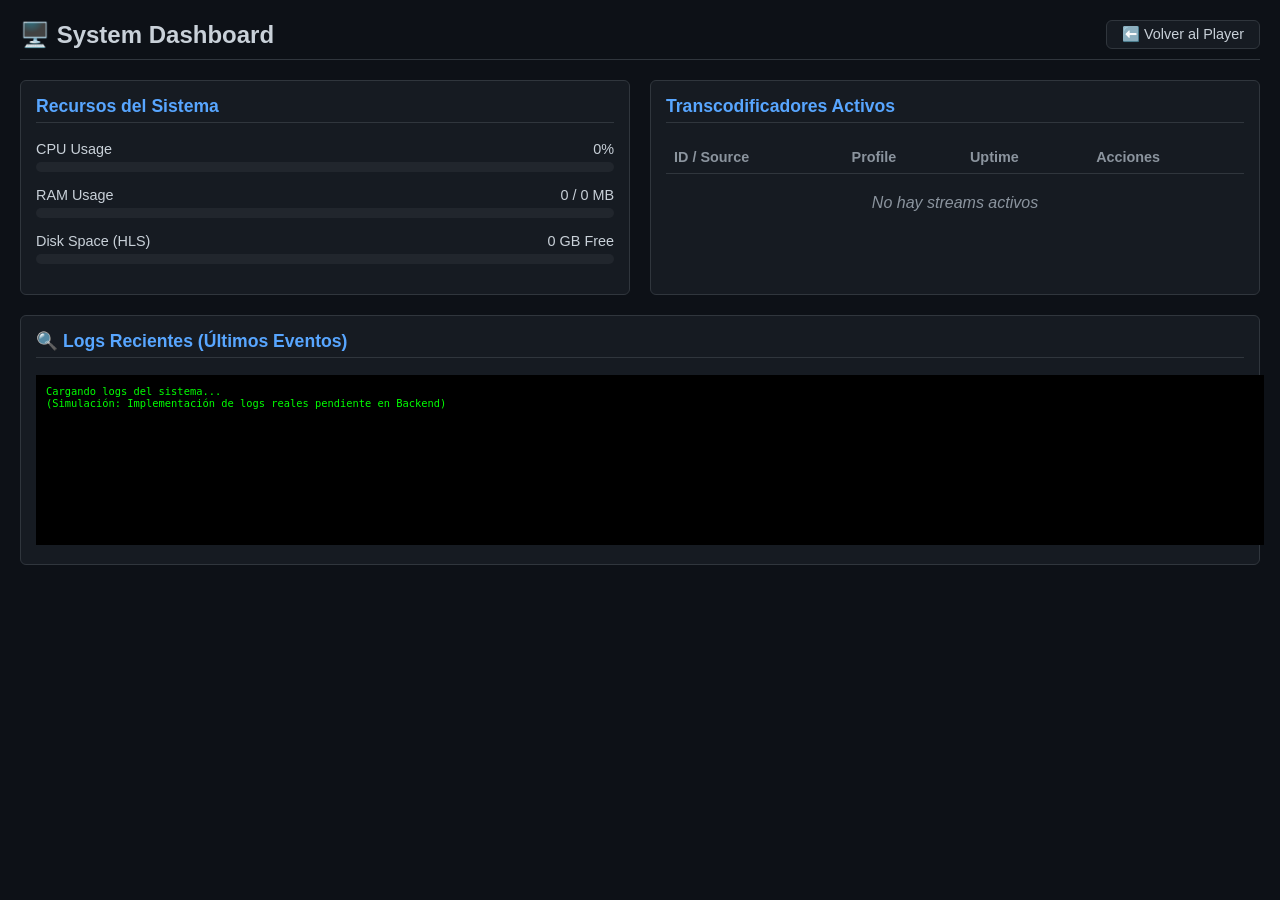
==== src/app/static/dashboard.html @ 3ea85b95 "feat: Implement a system dashboard with resource monitoring and active HLS stream management." ====
<!DOCTYPE html>
<html lang="es">

<head>
    <meta charset="UTF-8">
    <meta name="viewport" content="width=device-width, initial-scale=1.0, maximum-scale=1.0, user-scalable=no">
    <title>AceHLS :: Dashboard</title>
    <style>
        :root {
            --bg-color: #0d1117;
            --card-bg: #161b22;
            --text-color: #c9d1d9;
            --border-color: #30363d;
            --accent-color: #58a6ff;
            --success-color: #2ea043;
            --danger-color: #da3633;
            --warning-color: #d29922;
        }

        body {
            font-family: -apple-system, BlinkMacSystemFont, "Segoe UI", Roboto, Helvetica, Arial, sans-serif;
            background-color: var(--bg-color);
            color: var(--text-color);
            margin: 0;
            padding: 20px;
        }

        .header {
            display: flex;
            justify-content: space-between;
            align-items: center;
            margin-bottom: 20px;
            border-bottom: 1px solid var(--border-color);
            padding-bottom: 10px;
        }

        .header h1 {
            margin: 0;
            font-size: 1.5em;
        }

        .back-btn {
            background: var(--card-bg);
            border: 1px solid var(--border-color);
            color: var(--text-color);
            padding: 5px 15px;
            border-radius: 6px;
            text-decoration: none;
            font-size: 0.9em;
        }

        .grid {
            display: grid;
            grid-template-columns: repeat(auto-fit, minmax(300px, 1fr));
            gap: 20px;
            margin-bottom: 20px;
        }

        .card {
            background-color: var(--card-bg);
            border: 1px solid var(--border-color);
            border-radius: 6px;
            padding: 15px;
        }

        .card h3 {
            margin-top: 0;
            color: var(--accent-color);
            font-size: 1.1em;
            border-bottom: 1px solid var(--border-color);
            padding-bottom: 5px;
        }

        /* Bars */
        .metric-row {
            margin-bottom: 15px;
        }

        .metric-label {
            display: flex;
            justify-content: space-between;
            margin-bottom: 5px;
            font-size: 0.9em;
        }

        .progress-bar {
            height: 10px;
            background: #21262d;
            border-radius: 5px;
            overflow: hidden;
        }

        .progress-fill {
            height: 100%;
            background: var(--success-color);
            width: 0%;
            transition: width 0.5s, background-color 0.5s;
        }

        /* Color classes for JS */
        .fill-warning {
            background: var(--warning-color);
        }

        .fill-danger {
            background: var(--danger-color);
        }

        /* Table */
        table {
            width: 100%;
            border-collapse: collapse;
            font-size: 0.9em;
        }

        th,
        td {
            text-align: left;
            padding: 8px;
            border-bottom: 1px solid var(--border-color);
        }

        th {
            color: #8b949e;
        }

        .status-badge {
            display: inline-block;
            padding: 2px 6px;
            border-radius: 10px;
            background: rgba(46, 160, 67, 0.2);
            color: var(--success-color);
            font-size: 0.8em;
        }

        .action-btn {
            background: #21262d;
            border: 1px solid var(--border-color);
            color: var(--danger-color);
            padding: 2px 8px;
            border-radius: 4px;
            cursor: pointer;
            font-size: 0.8em;
        }

        .action-btn:hover {
            background: #30363d;
        }

        .empty-state {
            text-align: center;
            color: #8b949e;
            padding: 20px;
            font-style: italic;
        }
    </style>
</head>

<body>

    <div class="header">
        <h1>🖥️ System Dashboard</h1>
        <a href="/" class="back-btn">⬅️ Volver al Player</a>
    </div>

    <div class="grid">
        <!-- CPU & RAM -->
        <div class="card">
            <h3>Recursos del Sistema</h3>

            <div class="metric-row">
                <div class="metric-label">
                    <span>CPU Usage</span>
                    <span id="txt-cpu">0%</span>
                </div>
                <div class="progress-bar">
                    <div id="bar-cpu" class="progress-fill"></div>
                </div>
            </div>

            <div class="metric-row">
                <div class="metric-label">
                    <span>RAM Usage</span>
                    <span id="txt-ram">0 / 0 MB</span>
                </div>
                <div class="progress-bar">
                    <div id="bar-ram" class="progress-fill"></div>
                </div>
            </div>

            <div class="metric-row">
                <div class="metric-label">
                    <span>Disk Space (HLS)</span>
                    <span id="txt-disk">0 GB Free</span>
                </div>
                <div class="progress-bar">
                    <div id="bar-disk" class="progress-fill"></div>
                </div>
            </div>
        </div>

        <!-- Active Streams -->
        <div class="card">
            <h3>Transcodificadores Activos</h3>
            <table id="streams-table">
                <thead>
                    <tr>
                        <th>ID / Source</th>
                        <th>Profile</th>
                        <th>Uptime</th>
                        <th>Acciones</th>
                    </tr>
                </thead>
                <tbody id="streams-body">
                    <!-- JS populated -->
                </tbody>
            </table>
            <div id="streams-empty" class="empty-state">No hay streams activos</div>
        </div>
    </div>

    <div class="card">
        <h3>🔍 Logs Recientes (Últimos Eventos)</h3>
        <textarea id="log-console" readonly
            style="width:100%; height:150px; background:black; color:#0f0; border:none; padding:10px; font-family:monospace; font-size:0.8em; resize: none;">
Cargando logs del sistema...
(Simulación: Implementación de logs reales pendiente en Backend)
    </textarea>
    </div>

    <script>
        function updateBar(barId, txtId, percent, textOverride) {
            const bar = document.getElementById(barId);
            const txt = document.getElementById(txtId);

            bar.style.width = percent + '%';
            txt.innerText = textOverride || (percent + '%');

            // Color logic
            bar.className = 'progress-fill';
            if (percent > 85) bar.classList.add('fill-danger');
            else if (percent > 60) bar.classList.add('fill-warning');
        }

        function formatTime(seconds) {
            const h = Math.floor(seconds / 3600);
            const m = Math.floor((seconds % 3600) / 60);
            const s = seconds % 60;
            return `${h}h ${m}m ${s}s`;
        }

        async function fetchStats() {
            try {
                const res = await fetch('/api/system/stats');
                const data = await res.json();

                // Fetch logs separately
                fetch('/api/system/logs')
                    .then(r => r.text())
                    .then(text => {
                        const consoleDiv = document.getElementById('log-console');
                        consoleDiv.value = text;
                        consoleDiv.scrollTop = consoleDiv.scrollHeight;
                    });

                if (data.status === 'ok') {
                    const sys = data.system;

                    // CPU
                    updateBar('bar-cpu', 'txt-cpu', sys.cpu);

                    // RAM
                    updateBar('bar-ram', 'txt-ram', sys.ram.percent, `${sys.ram.used_mb} / ${sys.ram.total_mb} MB (${sys.ram.percent}%)`);

                    // Disk
                    const freeGB = Array.isArray(sys.disk.free_gb) ? sys.disk.free_gb[0] : sys.disk.free_gb; // Handle my silly python list error if present
                    updateBar('bar-disk', 'txt-disk', sys.disk.percent, `${sys.disk.percent}% Used (${freeGB} GB Free)`);

                    // Streams
                    const tbody = document.getElementById('streams-body');
                    const empty = document.getElementById('streams-empty');

                    tbody.innerHTML = '';
                    if (data.streams.length === 0) {
                        empty.style.display = 'block';
                    } else {
                        empty.style.display = 'none';
                        data.streams.forEach(stream => {
                            const tr = document.createElement('tr');
                            tr.innerHTML = `
                            <td title="${stream.id}" style="max-width:150px; overflow:hidden; text-overflow:ellipsis; white-space:nowrap;">
                                ${stream.id.substring(0, 10)}...
                            </td>
                            <td><span class="status-badge">${stream.profile}</span></td>
                            <td>${formatTime(stream.uptime)}</td>
                            <td>
                                <button class="action-btn" onclick="stopStream('${stream.id.split('_')[0]}')">⏹️ Stop</button>
                            </td>
                        `;
                            tbody.appendChild(tr);
                        });
                    }
                }
            } catch (e) {
                console.error("Dashboard fetch error:", e);
            }
        }

        async function stopStream(aceId) {
            if (!confirm('¿Seguro que quieres detener este stream?')) return;
            try {
                await fetch(`/api/hls/stop/${aceId}`);
                fetchStats();
            } catch (e) {
                alert('Error stopping stream');
            }
        }

        // Loop
        fetchStats();
        setInterval(fetchStats, 2000);

    </script>
</body>

</html>
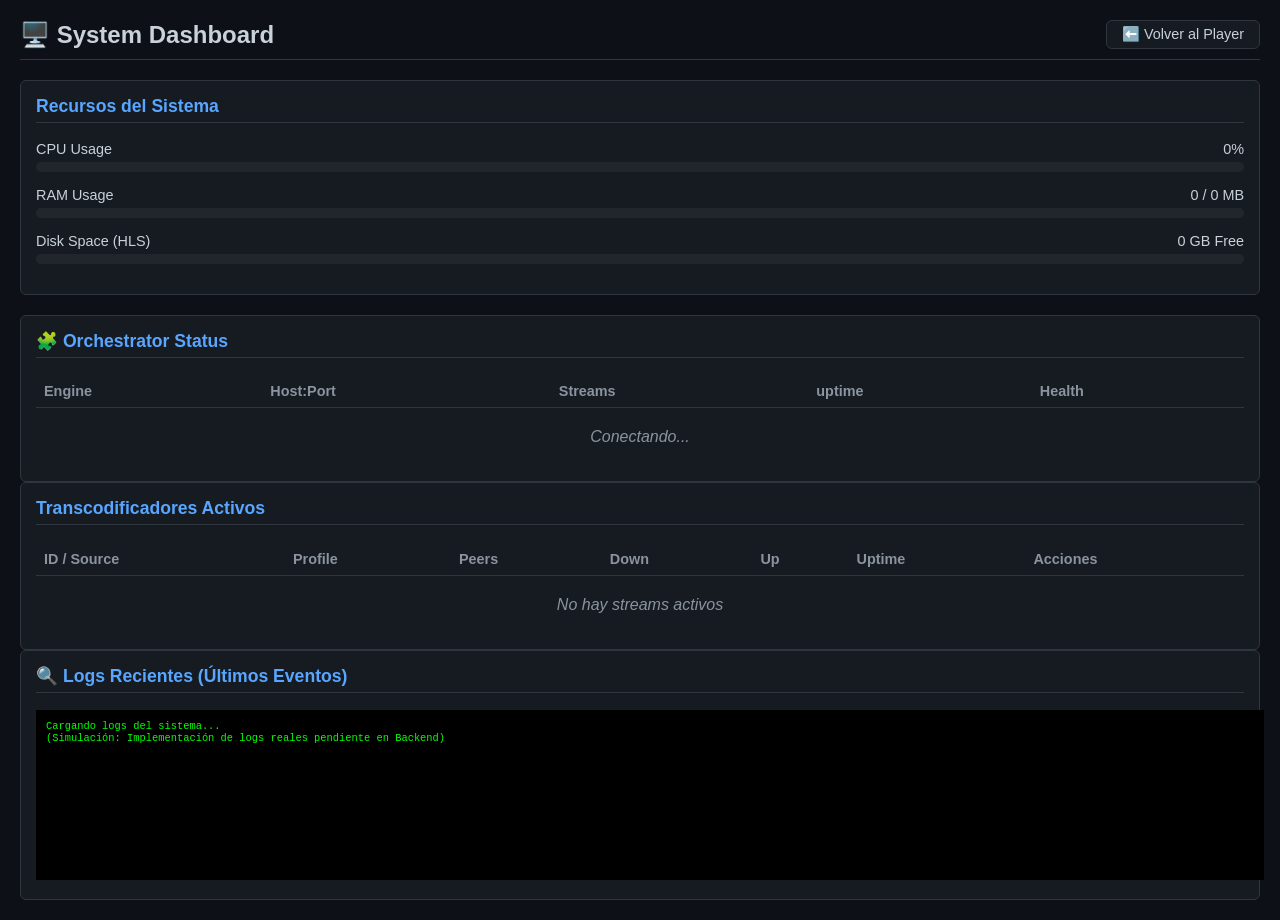
==== commit 1dfc38ac: "feat: Implement orchestrator service and integrate its status and stream metrics into the dashboard " ====
--- a/src/app/static/dashboard.html
+++ b/src/app/static/dashboard.html
@@ -198,25 +198,48 @@
                 </div>
             </div>
         </div>
-
-        <!-- Active Streams -->
-        <div class="card">
-            <h3>Transcodificadores Activos</h3>
-            <table id="streams-table">
-                <thead>
-                    <tr>
-                        <th>ID / Source</th>
-                        <th>Profile</th>
-                        <th>Uptime</th>
-                        <th>Acciones</th>
-                    </tr>
-                </thead>
-                <tbody id="streams-body">
-                    <!-- JS populated -->
-                </tbody>
-            </table>
-            <div id="streams-empty" class="empty-state">No hay streams activos</div>
-        </div>
+    </div>
+
+    <!-- Orchestrator Status -->
+    <div class="card">
+        <h3>🧩 Orchestrator Status</h3>
+        <table id="orchestrator-table">
+            <thead>
+                <tr>
+                    <th>Engine</th>
+                    <th>Host:Port</th>
+                    <th>Streams</th>
+                    <th>uptime</th>
+                    <th>Health</th>
+                </tr>
+            </thead>
+            <tbody id="orchestrator-body">
+            </tbody>
+        </table>
+        <div id="orchestrator-empty" class="empty-state">Conectando...</div>
+    </div>
+
+    <!-- Active Streams -->
+    <div class="card">
+        <h3>Transcodificadores Activos</h3>
+        <table id="streams-table">
+            <thead>
+                <tr>
+                    <th>ID / Source</th>
+                    <th>Profile</th>
+                    <th>Peers</th>
+                    <th>Down</th>
+                    <th>Up</th>
+                    <th>Uptime</th>
+                    <th>Acciones</th>
+                </tr>
+            </thead>
+            <tbody id="streams-body">
+                <!-- JS populated -->
+            </tbody>
+        </table>
+        <div id="streams-empty" class="empty-state">No hay streams activos</div>
+    </div>
     </div>
 
     <div class="card">
@@ -251,8 +274,16 @@
 
         async function fetchStats() {
             try {
-                const res = await fetch('/api/system/stats');
+                const [res, orchRes] = await Promise.all([
+                    fetch('/api/system/stats'),
+                    fetch('/api/orchestrator/streams')
+                ]);
                 const data = await res.json();
+                const orchData = await orchRes.json();
+                const statsMap = {};
+                if (Array.isArray(orchData)) {
+                    orchData.forEach(s => statsMap[s.key] = s);
+                }
 
                 // Fetch logs separately
                 fetch('/api/system/logs')
@@ -287,14 +318,26 @@
                         empty.style.display = 'none';
                         data.streams.forEach(stream => {
                             const tr = document.createElement('tr');
+
+                            const stats = statsMap[stream.id] || {};
+                            const peers = stats.peers !== undefined ? stats.peers : '-';
+                            const speedDownVal = stats.speed_down ? (stats.speed_down / 1024) : 0;
+                            const speedDown = speedDownVal < 10 && speedDownVal > 0 ? speedDownVal.toFixed(1) + ' KB/s' : speedDownVal.toFixed(0) + ' KB/s';
+
+                            const speedUpVal = stats.speed_up ? (stats.speed_up / 1024) : 0;
+                            const speedUp = speedUpVal < 10 && speedUpVal > 0 ? speedUpVal.toFixed(1) + ' KB/s' : speedUpVal.toFixed(0) + ' KB/s';
+
                             tr.innerHTML = `
                             <td title="${stream.id}" style="max-width:150px; overflow:hidden; text-overflow:ellipsis; white-space:nowrap;">
                                 ${stream.id.substring(0, 10)}...
                             </td>
                             <td><span class="status-badge">${stream.profile}</span></td>
+                            <td>👤 ${peers}</td>
+                            <td>⬇️ ${speedDown}</td>
+                            <td>⬆️ ${speedUp}</td>
                             <td>${formatTime(stream.uptime)}</td>
                             <td>
-                                <button class="action-btn" onclick="stopStream('${stream.id.split('_')[0]}')">⏹️ Stop</button>
+                                <button class="action-btn" onclick="stopStream('${stream.id}')">⏹️ Stop</button>
                             </td>
                         `;
                             tbody.appendChild(tr);
@@ -304,7 +347,48 @@
             } catch (e) {
                 console.error("Dashboard fetch error:", e);
             }
-        }
+
+            // Fetch Orchestrator Stats
+            try {
+                const res = await fetch('/api/orchestrator/status');
+                const engines = await res.json();
+                const tbody = document.getElementById('orchestrator-body');
+                const empty = document.getElementById('orchestrator-empty');
+
+                if (Array.isArray(engines)) {
+                    tbody.innerHTML = '';
+                    if (engines.length === 0) {
+                        empty.textContent = 'No hay motores activos';
+                        empty.style.display = 'block';
+                    } else {
+                        empty.style.display = 'none';
+                        engines.forEach(eng => {
+                            const tr = document.createElement('tr');
+                            const isHealthy = eng.health_status === 'healthy';
+                            const streamsCount = eng.streams ? eng.streams.length : 0;
+
+                            // Uptime calc
+                            const uptime = eng.first_seen ? formatTime((Date.now() - new Date(eng.first_seen).getTime()) / 1000) : '-';
+
+                            tr.innerHTML = `
+                                <td>${eng.container_name}</td>
+                                <td>${eng.host}:${eng.port}</td>
+                                <td>${streamsCount}</td>
+                                <td>${uptime}</td>
+                                <td><span class="status-badge" style="background:${isHealthy ? 'rgba(46, 160, 67, 0.2)' : 'rgba(218, 54, 51, 0.2)'}; color:${isHealthy ? '#2ea043' : '#da3633'}">${eng.health_status}</span></td>
+                            `;
+                            tbody.appendChild(tr);
+                        });
+                    }
+                } else if (engines.error) {
+                    empty.textContent = 'Error: ' + engines.error;
+                    empty.style.display = 'block';
+                }
+            } catch (e) {
+                console.error("Orchestrator fetch error:", e);
+            }
+        }
+
 
         async function stopStream(aceId) {
             if (!confirm('¿Seguro que quieres detener este stream?')) return;
